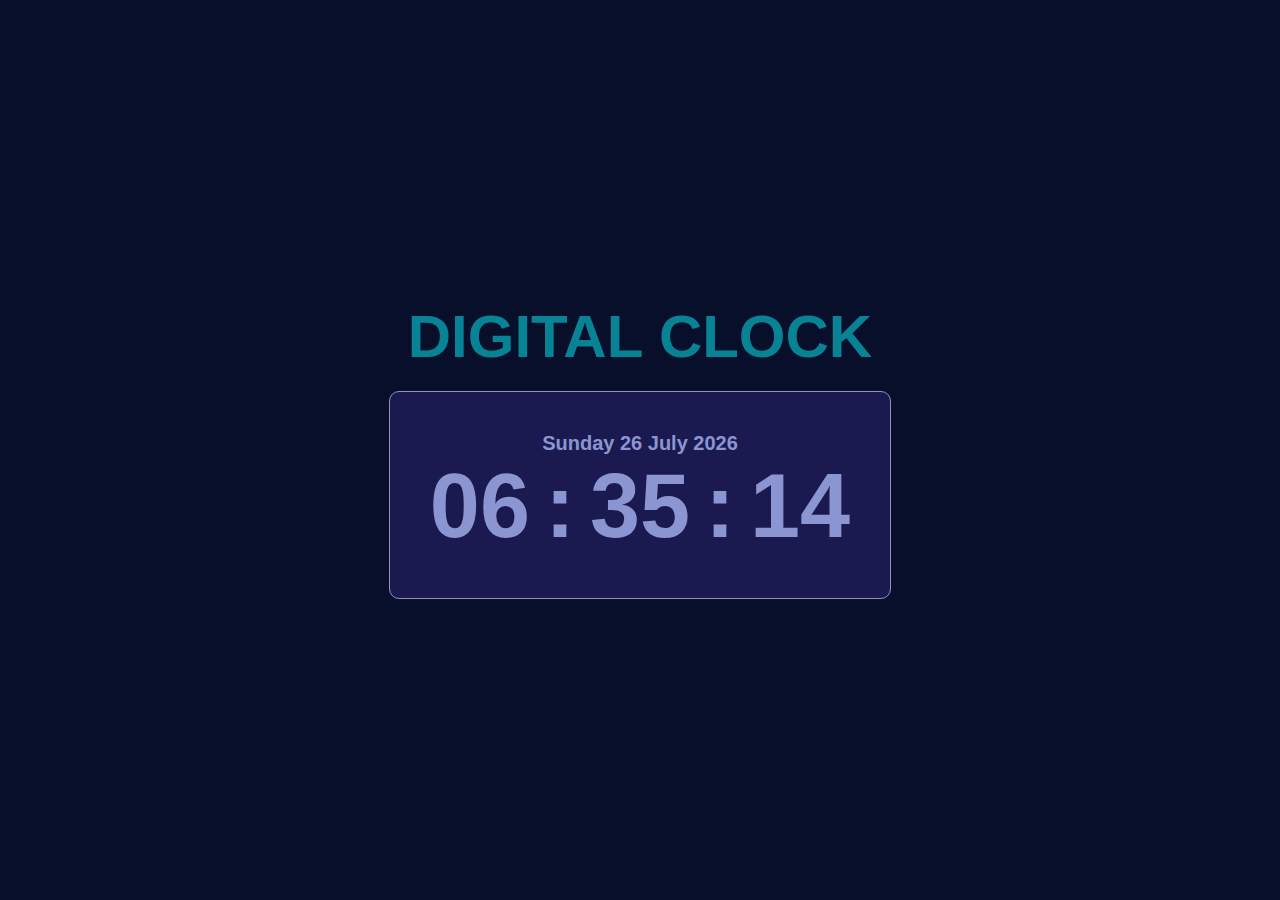
==== index.html @ 636de0d5 "latest html file" ====
<!DOCTYPE html>
<html lang="en">
<head>
    <meta charset="UTF-8">
    <title>Digital clock</title>
    <link rel="stylesheet" href="dclock.css">
</head>
<body>
    <div><h1>DIGITAL CLOCK</h1></div>
    <div class="container">
        <div class="clock">
            <div id="date">thursday 27 july 2024</div>
            <ul>
                <li id="hours">10</li>
                <li id="point">:</li>
                <li id="minutes">04</li>
                <li id="point">:</li>
                <li id="seconds">05</li>
            </ul>
        </div>
    </div>
    <script src="digitalclock.js"></script>
</body>
</html>
---- dclock.css ----
*{
    margin: 0;
    padding: 0;
}
body{
    height: 100vh;
    display: flex;
    flex-direction: column;
    gap: 20px;
    align-items: center;
    justify-content: center;
    font: bold 12px Arial, Helvetica, sans-serif;
    background-color: #070F2B;
}
.clock{
    border: 1px solid #9290C3;
    color: #8a95d1;
    padding: 40px;
    border-radius: 10px;
    background-color: #1B1A50;
}
#date{
    font-size: 20px !important;
    text-align: center;
}
.clock ul{
    list-style: none;
    display: flex;
    font-size: 90px;
    gap: 15px;
}

h1
{
    font-size: 60px;
    font-family: 'Lucida Sans', 'Lucida Sans Regular', 'Lucida Grande', 'Lucida Sans Unicode', Geneva, Verdana, sans-serif;
    color: #088395;
    cursor: pointer;
    transition: 0.5s ease;
}


h1:hover{
    color: white;
}
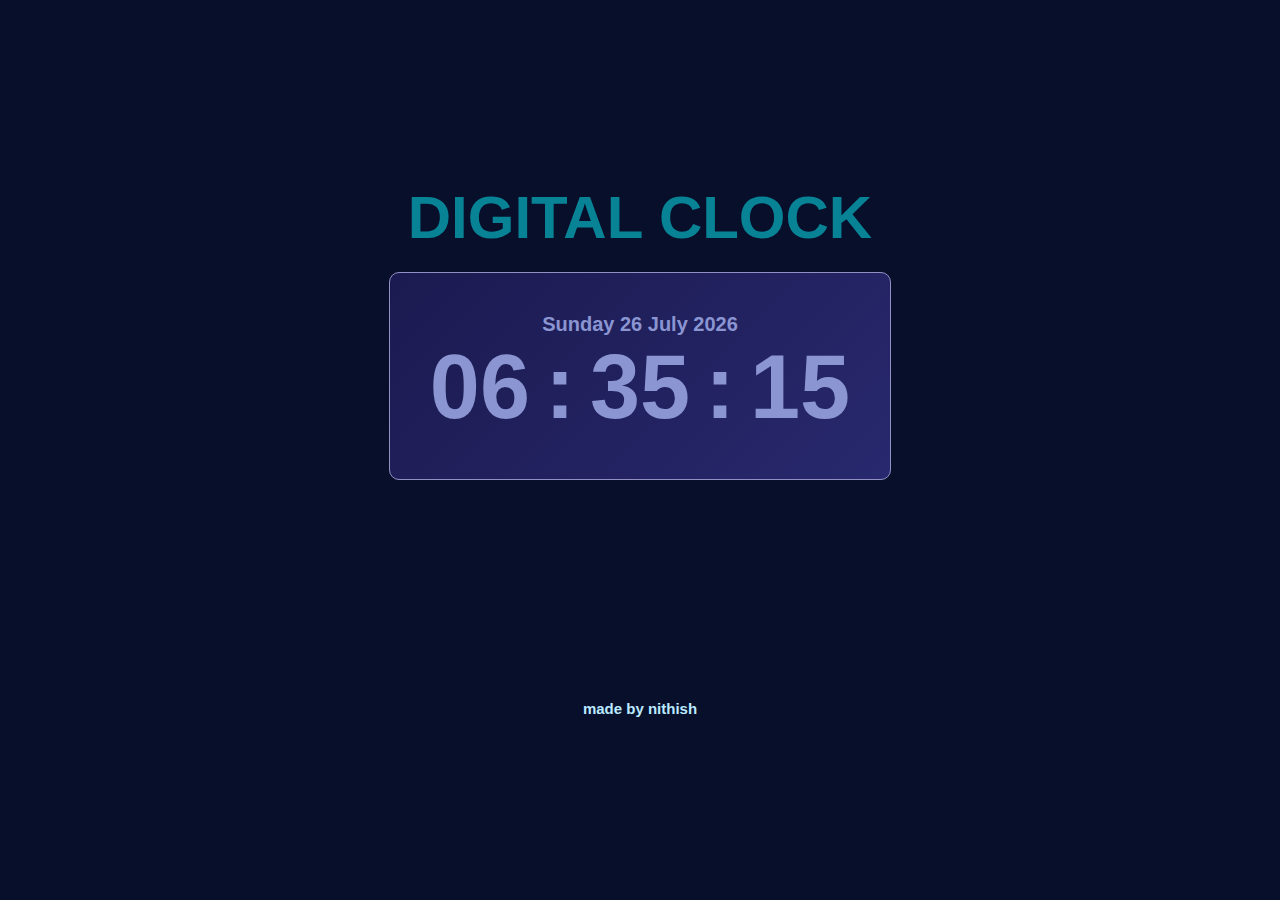
==== commit c1157067: "final html file" ====
--- a/index.html
+++ b/index.html
@@ -19,6 +19,7 @@
             </ul>
         </div>
     </div>
+    <div><footer>made by nithish</footer></div>
     <script src="digitalclock.js"></script>
 </body>
 </html>--- a/dclock.css
+++ b/dclock.css
@@ -11,6 +11,7 @@
     justify-content: center;
     font: bold 12px Arial, Helvetica, sans-serif;
     background-color: #070F2B;
+
 }
 .clock{
     border: 1px solid #9290C3;
@@ -18,6 +19,20 @@
     padding: 40px;
     border-radius: 10px;
     background-color: #1B1A50;
+    background: linear-gradient(135deg, #1B1A50, #4E54C8);
+    background-size: 400% 400%;
+    animation: gradientAnimation 5s ease infinite;
+}
+@keyframes gradientAnimation {
+    0% {
+        background-position: 0% 50%;
+    }
+    50% {
+        background-position: 100% 50%;
+    }
+    100% {
+        background-position: 0% 50%;
+    }
 }
 #date{
     font-size: 20px !important;
@@ -42,4 +57,9 @@
 
 h1:hover{
     color: white;
+}
+footer{
+    margin-top: 200px;
+    font-size: 15px;
+    color: #BBE9FF;
 }